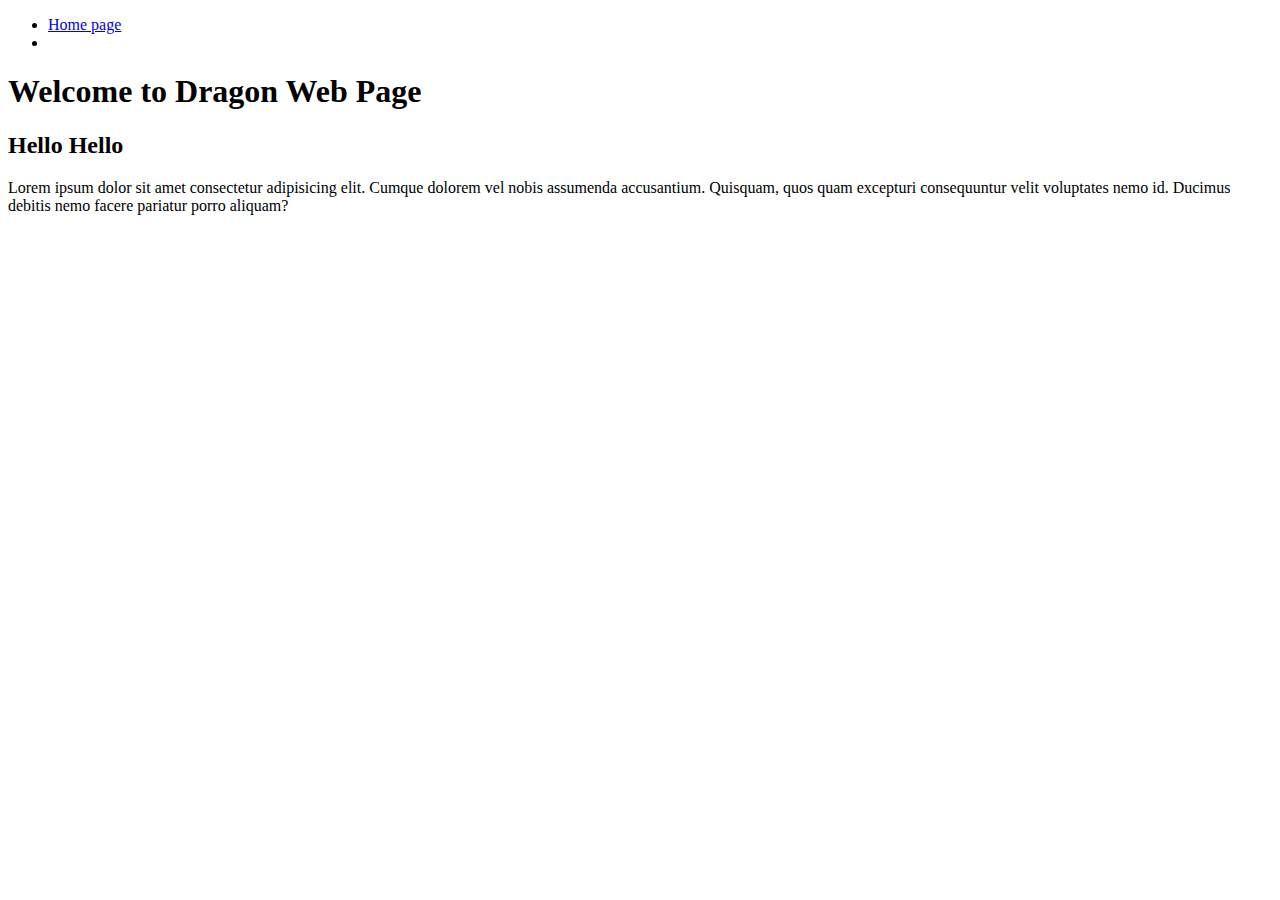
==== index.html @ fc515117 "home-page-added" ====
<!DOCTYPE html>
<html lang="en">

<head>
    <meta charset="UTF-8" />
    <meta http-equiv="X-UA-Compatible" content="IE=edge" />
    <meta name="viewport" content="width=device-width, initial-scale=1.0" />
    <title>Home Page</title>
</head>

<body>
    <header>
        <nav>
            <ul>
                <li><a href="/index.html">Home page</a></li>
                <li>
                    <a href=""></a>
                </li>
            </ul>
        </nav>
        <section>
            <h1>Welcome to Dragon Web Page</h1>
        </section>
    </header>
    <main>
        <h2>Hello Hello</h2>
        <p>
            Lorem ipsum dolor sit amet consectetur adipisicing elit. Cumque dolorem vel nobis assumenda accusantium. Quisquam, quos quam excepturi consequuntur velit voluptates nemo id. Ducimus debitis nemo facere pariatur porro aliquam?
        </p>
    </main>
</body>

</html>
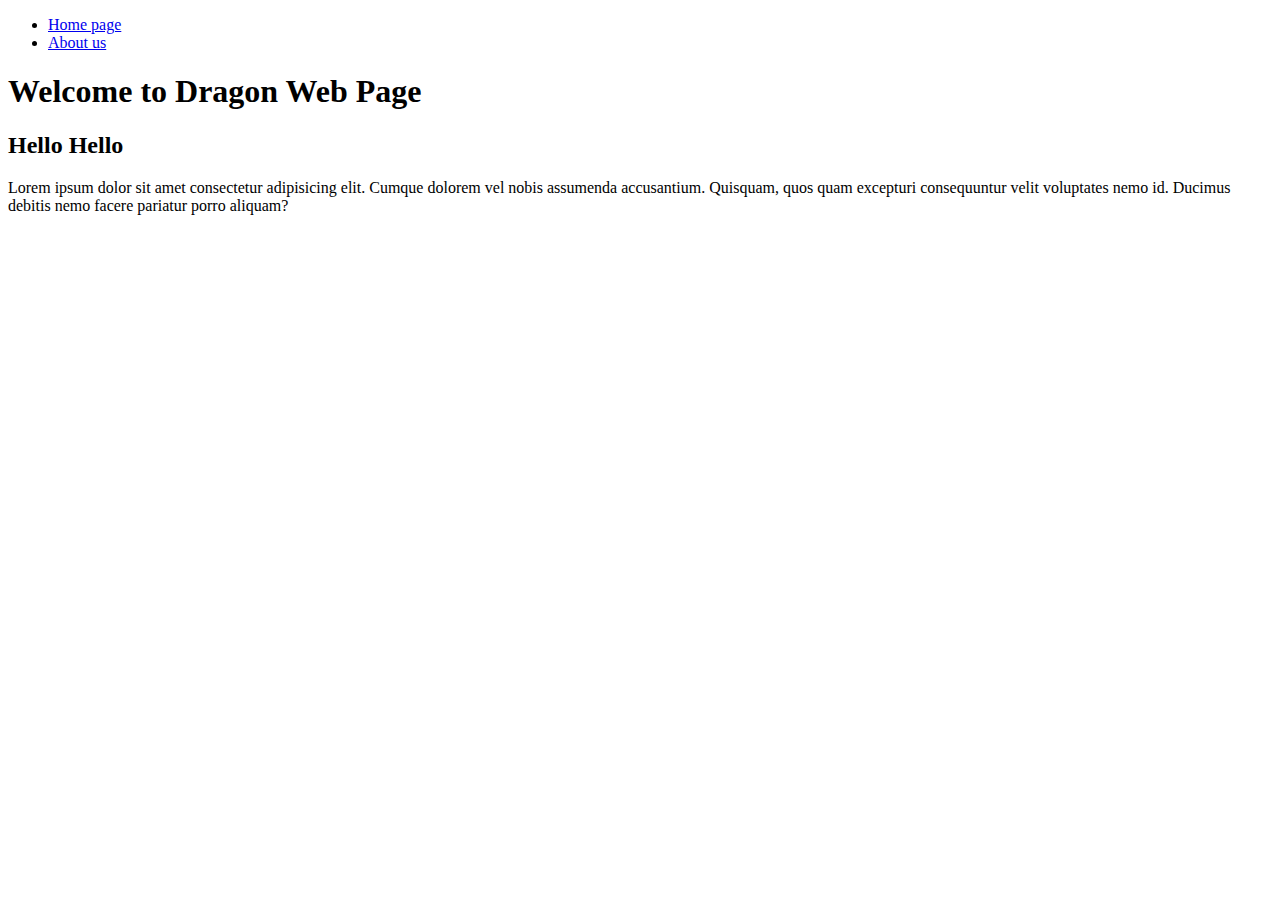
==== commit 553e2a7f: "added the about us page" ====
--- a/index.html
+++ b/index.html
@@ -14,7 +14,7 @@
             <ul>
                 <li><a href="/index.html">Home page</a></li>
                 <li>
-                    <a href=""></a>
+                    <a href="/about-us.html">About us</a>
                 </li>
             </ul>
         </nav>
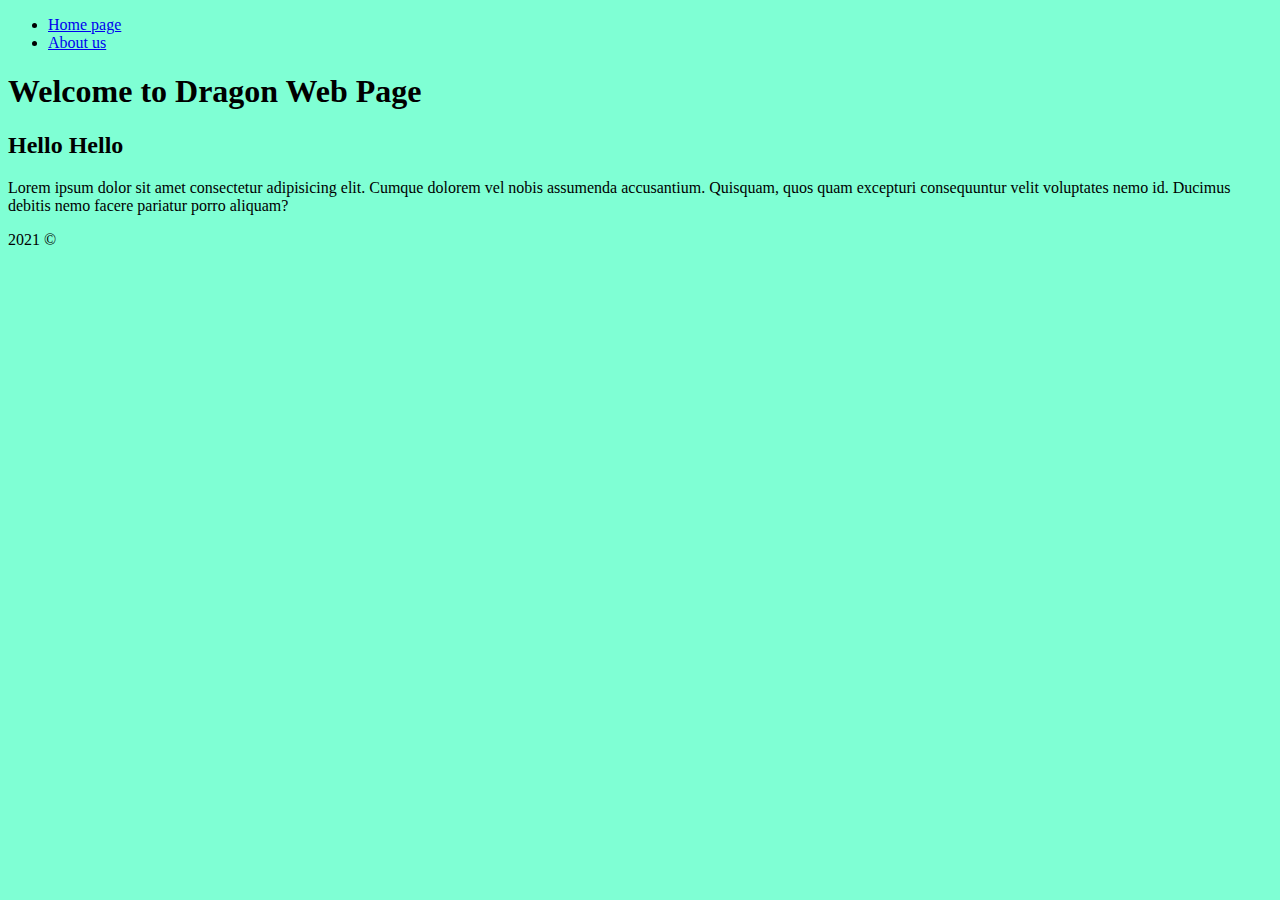
==== commit 9257e015: "added style and homepage footer" ====
--- a/index.html
+++ b/index.html
@@ -6,6 +6,7 @@
     <meta http-equiv="X-UA-Compatible" content="IE=edge" />
     <meta name="viewport" content="width=device-width, initial-scale=1.0" />
     <title>Home Page</title>
+    <link rel="stylesheet" href="style.css" />
 </head>
 
 <body>
@@ -28,6 +29,9 @@
             Lorem ipsum dolor sit amet consectetur adipisicing elit. Cumque dolorem vel nobis assumenda accusantium. Quisquam, quos quam excepturi consequuntur velit voluptates nemo id. Ducimus debitis nemo facere pariatur porro aliquam?
         </p>
     </main>
+    <footer>
+        2021 &copy;
+    </footer>
 </body>
 
 </html>--- a/style.css
+++ b/style.css
@@ -0,0 +1,3 @@
+body {
+    background-color: aquamarine;
+}